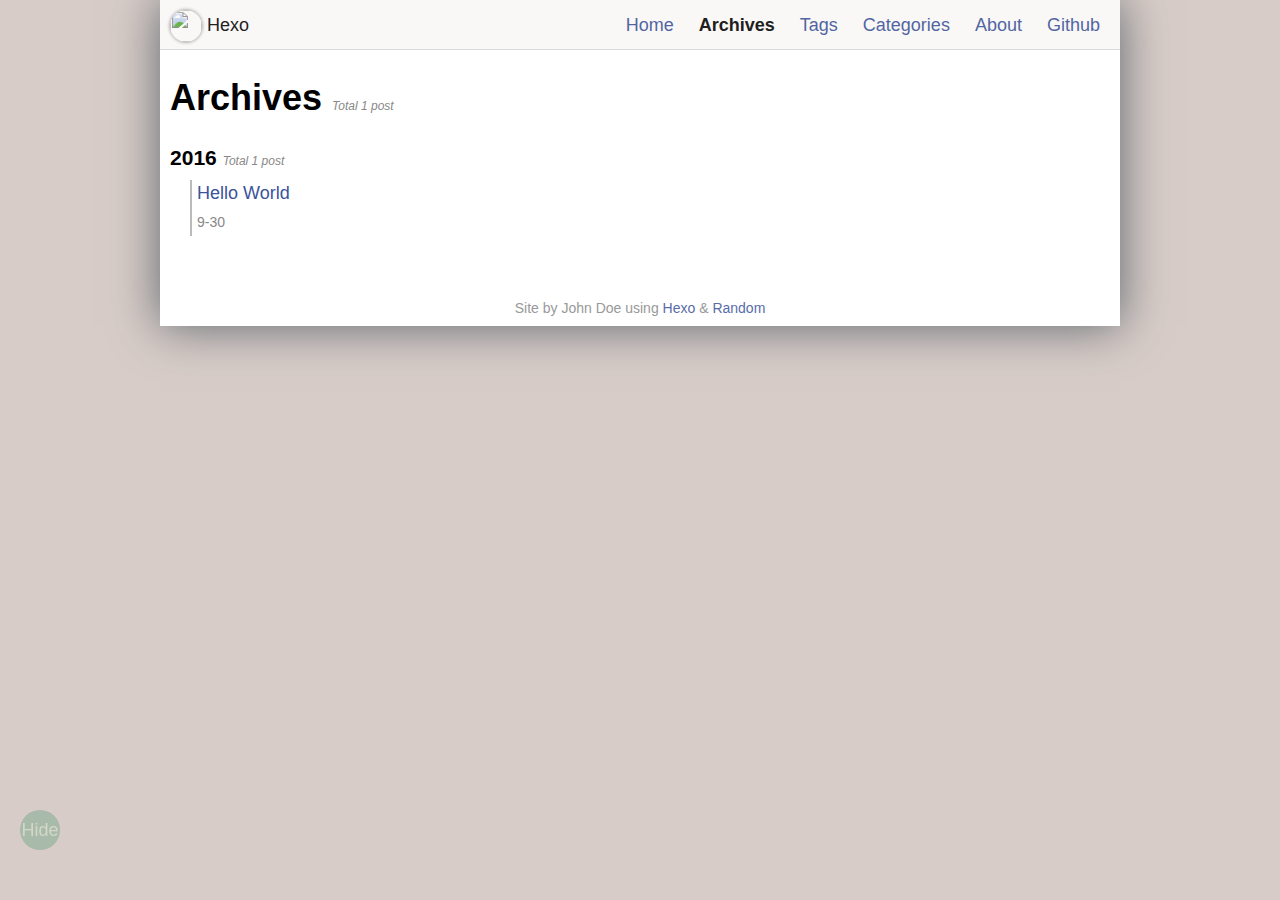
==== archives/index.html @ ea82b42b "Site updated: 2016-10-02 00:05:34" ====
<!doctype html>
<html lang="">
<head>
  <meta http-equiv="Content-Type" content="text/html" charset="UTF-8">
  <meta name="viewport" content="width=device-width, initial-scale=1">
  
  <meta name="author" content="John Doe">
  
  
  
  
    <meta name="description" content="">
  
  <title>Archives [ Hexo ]</title>
  
    <link rel="alternate" href="/atom.xml" title="Hexo">
  
  
    <link rel="shortcut icon" href="/favicon.ico">
  
  
  <link rel="stylesheet" href="/css/random.css">
<link rel="stylesheet" href="/css/vegas.min.css">
<link rel="stylesheet" href="/css/highlight-railscasts.css">
<link rel="stylesheet" href="/css/jquery.fancybox.css">
<link rel="stylesheet" href="/css/iconfont/iconfont.css">
<link rel="stylesheet" href="/css/jquery.fancybox-thumbs.css">
<link rel="stylesheet" href="/css/plyr.css">
  
</head>

<body>
<div class="side-navigate hide-area">
  
  
</div>
<div id="outer-container" class="hide-area">
<div id="container">
  <div id="menu-outer" class="slide-down">
    <div id="menu-inner">
      <div id="brand">
        
        <a onClick="openUserCard()">
          <img id="avatar" src="http://7te9fe.com1.z0.glb.clouddn.com/default_avatar.jpg"/>
          <div id="homelink">Hexo</div>
        </a>
      </div>
      <div id="menu-list">
        <ul>
        
        
          
            <li>
          
            <a href="/index.html">Home</a>
            
          </li>
        
          
            <li class="active">
          
            <a href="/archives">Archives</a>
            
          </li>
        
          
            <li>
          
            <a href="/tags">Tags</a>
            
          </li>
        
          
            <li>
          
            <a href="/categories">Categories</a>
            
          </li>
        
          
            <li>
          
            <a href="/about">About</a>
            
          </li>
        
          
            <li>
          
            <a href="https://github.com/stiekel/hexo-theme-random">Github</a>
            
          </li>
        
        </ul>
      </div>
      <div id="show-menu">
        <button>Menu</button>
      </div>
    </div>
  </div>

  <div id="content-outer">
    <div id="content-inner">
      
      
  <article>
    

  <div id="recent-posts">
    <h1>Archives
    
      <span class="posts-count">
      Total
      1
      
        post
      
      </span>
    
    </h1>
    
    
      
      
        
      
      
    
    
    
      
      
        
        <h3 class="archive-year-title">2016
        
          <span class="posts-count">
          Total
          1
          
            post
          
          </span>
        
        </h3>
      
      <div class="post-title-item">
  
  <a href="/2016/09/30/hello-world/">
  
    Hello World
  
  </a>
  <p class="page-title-sub">
    <span id = "post-title-date">9-30</span>
    
    
    
      <br>
      
      
    
  </p>
  
</div>
    
  </div>


  </article>

      
      
      
    </div>
  </div>

  <div id="bottom-outer">
    <div id="bottom-inner">
      Site by John Doe using
      <a href="http://hexo.io">Hexo</a> & <a href="https://github.com/stiekel/hexo-theme-random">Random</a>
      <br>
      
    </div>
  </div>
</div>

</div>



<div id="user-card">
  <div class="center-field">
    <img class="avatar" src="http://7te9fe.com1.z0.glb.clouddn.com/default_avatar.jpg">
    <p id="description"></p>
    <ul class="social-icon">
  
  
    <li>
      <a href="https://github.com/stiekel/hexo-theme-random">
        
          <i class="icon iconfont github">&#xe606;</i>
        
      </a>
    </li>
  
    <li>
      <a href="https://coding.net/u/Stiekel">
        
          <i class="icon iconfont coding">&#xe607;</i>
        
      </a>
    </li>
  
    <li>
      <a href="https://twitter.com/SidCN">
        
          <i class="icon iconfont twitter">&#xe600;</i>
        
      </a>
    </li>
  
    <li>
      <a href="http://weibo.com/sidcn">
        
          <i class="icon iconfont weibo">&#xe602;</i>
        
      </a>
    </li>
  
    <li>
      <a href="http://www.douban.com/people/Stiekel/">
        
          <i class="icon iconfont douban">&#xe609;</i>
        
      </a>
    </li>
  
</ul>
  </div>
</div>


<div id="btn-view">Hide</div>

<script>
// is trigger analytics / tongji script
var isIgnoreHost = false;

if(window && window.location && window.location.host) {
  isIgnoreHost = ["localhost","127.0.0.1"].some(function(address){
    return 0 === window.location.host.indexOf(address);
  });
}

var isTriggerAnalytics = !( true && isIgnoreHost );

</script>




  
  
    <script src="/js/jquery-2.2.3.min.js"></script>
  
    <script src="/js/vegas.min.js"></script>
  
    <script src="/js/random.js"></script>
  
    <script src="/js/highlight.pack.js"></script>
  
    <script src="/js/jquery.mousewheel.pack.js"></script>
  
    <script src="/js/jquery.fancybox.pack.js"></script>
  
    <script src="/js/jquery.fancybox-thumbs.js"></script>
  
    <script src="/js/plyr.js"></script>
  

<script>

  // fancybox
  var backgroundImages = [];
  
  $('#post').each(function(i){
    $(this).find('img').each(function(){
      if ($(this).parent().hasClass('fancybox') || $(this).parent().hasClass('fancybox-thumb')) return;
      var alt = this.alt || this.title;
      if (alt) $(this).after('<span class="caption">' + alt + '</span>');
      $(this).wrap('<a href="' + this.src + '" title="' + alt + '" class="fancybox"></a>');
    });
    $(this).find('.fancybox').each(function(){
      $(this).attr('rel', 'post' + i);
    });
  });
  $(".fancybox").fancybox();

var vegasConfig = {"preload­Image":true,"transition":["slideLeft2","slideRight2","flash2"],"timer":true,"delay":5000,"shuffle":true,"count":28};
var unsplashConfig = {"gravity":"north"};
// is show background images
var turnoffBackgroundImage = false;




var backgroundColor = "D7CCC8";

$(".fancybox-thumb").fancybox({
  prevEffect: 'none',
  nextEffect: 'none',
  helpers: {
    title: {
      type: 'outside'
    },
    thumbs: {
      width: 50,
      height: 50
    }
  }
});

// show video with plyr
$(".video-container iframe").each(function(i){
  var url = $(this).attr('src');
  var id = url.split('/').pop();
  var plyrContainer = document.createElement('div');
  plyrContainer.className = 'plyr';
  var plyrElement = document.createElement('div');
  plyrElement.dataset.videoId = id;
  switch(true) {
    case url.search('youtube.com') >= 0:
      plyrElement.dataset.type = 'youtube';
      break;
    case url.search('vimeo.com') >= 0:
      plyrElement.dataset.type = 'vimeo';
      break;
    default:
      return;
  };
  plyrContainer.appendChild(plyrElement);
  $(this).parent().html(plyrContainer);
});
plyr.setup('.plyr', {iconUrl: '/css/sprite.svg'});
</script>
</body>
</html>
---- css/random.css ----
body {
  background-color: #d7ccc8;
  margin: 0px;
  font-family: Lato, "Microsoft Jhenghei", "Hiragino Sans GB", "Microsoft YaHei", sans-serif;
  font-size: 18px;
}
@media (max-width: 860px) {
  body {
    font-size: 16px;
  }
}
article {
  line-height: 1.5em;
}
.highlight {
  line-height: 1.25em;
}
a {
  text-decoration: none;
  color: #3a539b;
}
a:hover {
  text-decoration: underline;
}
#outer-container {
  position: absolute;
  left: 50%;
  width: 960px;
  margin-left: -480px;
  box-shadow: 0 0 2.5em #5d656c;
}
@media (max-width: 960px) {
  #outer-container {
    width: 860px;
    margin-left: -430px;
  }
}
@media (max-width: 860px) {
  #outer-container {
    width: 760px;
    margin-left: -380px;
  }
}
#menu-outer,
#container {
  background-color: #fff;
}
#menu-outer,
#bottom-outer,
#random-index {
  opacity: 0.85;
}
.random-center {
  position: absolute;
  top: 50%;
  left: 50%;
  margin-top: -200px;
  width: 960px;
  margin-left: -480px;
}
@media (max-width: 960px) {
  .random-center {
    width: 860px;
    margin-left: -430px;
  }
}
@media (max-width: 860px) {
  .random-center {
    width: 760px;
    margin-left: -380px;
  }
}
#random-index {
  margin: 20px;
  padding-bottom: 20px;
  text-align: center;
  border-radius: 10px;
  background-color: #ecf0f1;
}
#random-index a {
  text-transform: uppercase;
  padding: 5px;
}
#random-index .title {
  font-size: 28px;
  font-weight: 900;
  font-color: #34495e;
  padding-bottom: 5px;
  cursor: pointer;
}
#random-index .title a {
  color: #34495e;
}
#random-index .title a:hover {
  color: #34495e;
  text-decoration: none;
  background-color: transparent;
}
.sub-title {
  cursor: pointer;
  font-weight: none;
  padding-bottom: 10px;
}
#random-index .index-nav-link {
  list-style: none;
  padding: 5px 0px 5px 0px;
}
#random-index .index-nav-link li {
  display: inline;
  padding-left: 5px;
}
#random-index hr {
  width: 75%;
  color: #7f8c8d;
  margin: 0px auto;
}
.center-field {
  margin: 0 auto;
}
.avatar {
  cursor: pointer;
  margin-top: -70px;
  border: 2px solid #fff;
  border-radius: 50%;
  background-color: #ecf0f1;
  box-shadow: 0 0px 3px 1px rgba(0,0,0,0.3);
}
#menu-outer {
  margin: 0px;
  padding: 0px;
  position: fixed;
  z-index: 1;
  transition-property: all;
  transition-duration: 0.5s;
  transition-timing-function: cubic-bezier(0, 1, 0.5, 1);
}
.slide-up {
  top: -50px;
}
.slide-down {
  top: 0;
}
#menu-inner {
  line-height: 50px;
  height: 49px;
  border-bottom: 1px solid #ddd;
  padding: 0px 10px 0 10px;
  width: 940px;
}
@media (max-width: 960px) {
  #menu-inner {
    width: 840px;
  }
}
@media (max-width: 860px) {
  #menu-inner {
    width: 740px;
  }
}
#menu-inner .left {
  float: left;
}
#menu-inner #brand {
  float: left;
  vertical-align: middle;
  cursor: pointer;
}
#menu-inner #homelink {
  line-height: 32px;
  display: inline-block;
}
#menu-inner #brand a {
  top: 0;
  color: #000;
}
#menu-inner #brand a:hover {
  background-color: #fff;
  text-decoration: none;
}
#menu-list {
  line-style: none;
  display: inline-block;
  float: right;
  padding-left: 0px;
}
#menu-list ul {
  margin: 0px;
}
#menu-list ul li {
  padding: 5px;
  margin: 5px;
  text-align: center;
  display: inline;
}
#menu-list ul li.active {
  font-weight: 900;
}
#menu-list ul li.active a {
  color: #000;
}
#menu-list ul li:hover {
  font-weight: 900;
}
#menu-list ul li a {
  text-decoration: none;
}
#menu-outer #avatar {
  border-radius: 50%;
  border: 2px wihte solid;
  box-shadow: 0 0px 3px 1px rgba(0,0,0,0.3);
  vertical-align: middle;
  width: 32px;
  height: 32px;
}
#bottom-outer {
  color: #888;
  text-align: center;
  padding: 10px;
  padding-top: 40px;
  background-color: #fff;
  font-size: 14px;
}
@media (max-width: 960px) {
  #bottom-outer {
    font-size: 12px;
  }
}
#container {
  margin-top: 50px;
}
#content-outer {
  padding: 10px;
}
.tag-cloud-tags {
  text-align: center;
}
.tag-cloud-tags a {
  padding: 3px;
}
.tag-cloud-tags a:hover {
  text-decoration: none;
  background-color: #bbb;
  color: #000;
}
.center-title {
  text-align: center;
}
.category-list {
  text-align: center;
  padding-left: 0px;
}
ul.category-list {
  list-style: none;
}
ul.category-list li {
  display: inline-block;
  margin: 10px;
}
ul.category-list li a {
  padding: 8px;
  margin: 8px;
  background-color: #eee;
  color: #000;
}
ul.category-list li a:hover {
  background-color: #ddd;
  text-decoration: none;
}
.archive-year-title {
  margin: 10px 0 5px 0;
}
.posts-count {
  font-size: 12px;
  font-weight: normal;
  color: #888;
  font-style: italic;
}
.post-title-item {
  margin-left: 20px;
  padding-left: 5px;
  border-left: 2px #bbb solid;
}
.post-title-item:hover {
  border-left: 4px #1e8bc3 solid;
}
.post-title-item p {
  margin-top: 2px;
}
#pagination {
  margin-top: 20px;
  text-align: center;
}
#pagination a {
  padding: 5px;
  background-color: #eee;
  line-height: 28px;
}
#pagination a:hover {
  background-color: #ddd;
  color: #1f3a93;
  text-decoration: none;
}
#btn-view {
  color: #c8f7c5;
  text-align: center;
  background-color: #1e824c;
  border-radius: 50%;
  line-height: 40px;
  display: block;
  position: fixed;
  top: 90%;
  margin-left: 20px;
  height: 40px;
  width: 40px;
  cursor: pointer;
  opacity: 0.25;
}
#btn-view:hover {
  opacity: 0.75;
  box-shadow: 0 0px 10px 5px rgba(46,204,113,0.9);
}
.page-title-sub {
  color: #888;
  font-size: 14px;
}
@media (max-width: 960px) {
  .page-title-sub {
    font-size: 12px;
  }
}
.page-title-sub span {
  margin-right: 5px;
}
article img {
  max-width: 940px;
}
@media (max-width: 960px) {
  article img {
    max-width: 840px;
  }
}
@media (max-width: 860px) {
  article img {
    max-width: 740px;
  }
}
#user-card {
  text-align: center;
  color: #333;
  display: none;
}
#user-card .avatar {
  width: 96px;
  height: 96px;
  margin-top: 0px;
}
#user-card ul {
  list-style: none;
  padding: 0px;
}
#user-card ul li {
  display: inline;
  margin: 0px;
  padding: 0px 3px;
}
#show-menu {
  display: none;
  float: right;
}
#show-menu button {
  background-color: #eee;
  border: 1px #444 solid;
  padding: 6px;
  position: static;
  right: 0;
  left: auto;
}
.category-list-item .active {
  background-color: #4183d7;
  color: #fff;
}
.category-list-item .active:hover {
  background-color: #22a7f0;
}
.social-icon {
  padding-left: 0px;
}
.social-icon li {
  display: inline;
}
.social-icon li a {
  color: #808080;
}
.social-icon li a i {
  font-size: 25px;
}
.social-icon li a:hover {
  text-decoration: none;
}
.douban:hover {
  color: #072;
}
.twitter:hover {
  color: #1da1f2;
}
.linkedin:hover {
  color: #333;
}
.weibo:hover {
  color: #fa7d3c;
}
.google-plus:hover {
  color: #d73d32;
}
.facebook:hover {
  color: #0e385f;
}
.dribbble:hover {
  color: #ea4c89;
}
.github:hover {
  color: #4078c0;
}
.coding:hover {
  color: #000;
}
.npmjs:hover {
  color: #cb3837;
}
.youtube:hover {
  color: #cc181e;
}
.zhihu:hover {
  color: #0e78e7;
}
.lofter:hover {
  color: #444;
}
.quora:hover {
  color: #b92b27;
}
.rss:hover {
  color: #d35400;
}
.jian:hover {
  color: #de533a;
}
.instagram:hover {
  color: #fd1d1d;
}
.side-navigate {
  position: fixed;
  top: 60%;
  width: 100%;
  z-index: 2;
  pointer-events: none;
}
.side-navigate .item {
  display: table-cell;
}
.side-navigate .item-icon:hover {
  opacity: 1;
  background-size: 40px 40px;
}
.side-navigate .item-icon {
  pointer-events: auto;
  opacity: 0.55;
  padding: 20px;
  border-radius: 50%;
  border: 1px #52b3d9 solid;
  width: 30px;
  height: 30px;
  background-repeat: no-repeat;
  background-position: center;
  background-size: 30px 30px;
}
.side-navigate a:hover + div {
  display: block;
}
.side-navigate a:hover {
  display: block;
}
.side-navigate .prev .item-icon {
  background-image: url("prev.png");
  float: left;
}
.side-navigate .prev {
  display: inline-block;
  left: 0;
}
.side-navigate .item-title {
  display: none;
  padding: 10px;
  max-width: 300px;
  vertical-align: center;
  background-color: #52b3d9;
  height: 52px;
}
.side-navigate .next .item-icon {
  background-image: url("next.png");
  float: right;
}
.side-navigate .prev .item-title {
  margin-left: 70px;
}
.side-navigate .next .item-title {
  margin-right: 70px;
}
.side-navigate .next {
  display: inline-block;
  float: right;
  right: 0;
}
.fancybox-thumb:hover {
  text-decoration: none;
}
.fancybox-thumb img {
  max-width: 120px;
  max-height: 120px;
  padding: 3px;
  border-radius: 5%;
  border: 1px solid #ddd;
}
.caption {
  display: block;
  text-align: center;
  font-size: 14px;
  color: #999;
}
.random-toc-area {
  position: fixed;
  width: 200px;
  right: 0px;
  top: 0px;
  display: block;
}
@media (max-width: 1360px) {
  .random-toc-area {
    display: none;
  }
}
.random-toc {
  background: #444;
  color: #bbb;
  height: 500px;
  margin-top: 0px;
  font-size: 12px;
  height: 100%;
  overflow-y: auto;
}
.random-toc ol {
  padding-left: 15px;
}
.random-toc h2 {
  text-align: center;
}
.random-toc a {
  color: #bbb;
  display: block;
}
.toc-text {
  display: block;
}
.toc-text:hover {
  background-color: #666;
}
.btn-hide-toc {
  border: none;
  z-index: 1;
  display: block;
  width: 100%;
  background-color: #666;
  height: 30px;
  color: #bbb;
}
.btn-hide-toc:hover {
  background-color: #888;
}
figure.highlight {
  margin: 0px -10px 0px -10px;
}
figure.highlight td.gutter {
  padding-right: 20px;
}
figure.highlight .line {
  white-space: pre-wrap;
}
code {
  font-family: Consolas, Monaco, Courier New, Lucida Console;
  background-color: #ddd;
  font-style: italic;
  padding-left: 12px;
  padding-right: 12px;
}
table .line {
  font-family: Consolas, Monaco, Courier New, Lucida Console;
}
blockquote {
  background-color: #eee;
  padding: 2px 10px;
  border-left: 2px solid #999;
}
@media (max-width: 1060px) {
  .side-navigate {
    display: none;
  }
  .jiathis_style {
    display: none;
    visibility: hidden;
  }
}
@media (max-width: 760px) {
  #outer-container,
  .random-center,
  #menu-outer {
    width: 100%;
  }
  #outer-container {
    left: 0%;
    margin-left: 0px;
  }
  #menu-inner {
    width: 95%;
    padding: 0 2%;
  }
  .post-title-item {
    margin-left: 3px;
  }
  #show-menu {
    display: inline-block;
  }
  article img {
    width: 95%;
  }
  #menu-list {
    display: none;
    position: absolute;
    margin-top: 50px;
    background-color: #fff;
    opacity: 0.85;
    width: 100%;
  }
  #menu-list ul {
    padding-left: 0px;
  }
  #menu-list ul li {
    text-align: center;
    display: block;
  }
  .highlight {
    margin-left: 0px;
    margin-right: 0px;
  }
}
@media (max-width: 480px) {
  .random-center {
    position: static;
    left: 0;
    margin-left: 0px;
    width: 100%;
    margin-top: 30%;
  }
  #random-index .index-nav-link li {
    display: block;
  }
  #bottom-outer,
  #random-index {
    opacity: 0.95;
  }
  #menu-outer {
    opacity: 0.95;
  }
}
@media (max-height: 480px) {
  .random-center {
    position: static;
    top: 0;
    left: 0;
    margin-left: 0px;
    margin-top: 95px;
    width: 100%;
  }
  #random-index .index-nav-link li {
    display: block;
    padding: 0px 0px;
  }
}
@media (max-height: 320px) {
  .random-center {
    margin-top: 75px;
  }
}
---- css/vegas.min.css ----
.vegas-overlay,.vegas-slide,.vegas-slide-inner,.vegas-timer,.vegas-wrapper{position:absolute;top:0;left:0;bottom:0;right:0;overflow:hidden;border:none;padding:0;margin:0}.vegas-overlay{opacity:.5;background:url(overlays/02.png) center center}.vegas-timer{top:auto;bottom:0;height:2px}.vegas-timer-progress{width:0;height:100%;background:#fff;-webkit-transition:width ease-out;transition:width ease-out}.vegas-timer-running .vegas-timer-progress{width:100%}.vegas-slide,.vegas-slide-inner{margin:0;padding:0;background:center center no-repeat;-webkit-transform:translateZ(0);transform:translateZ(0)}body .vegas-container{overflow:hidden!important;position:relative}.vegas-video{min-width:100%;min-height:100%;width:auto;height:auto}body.vegas-container{overflow:auto;position:static;z-index:-2}body.vegas-container>.vegas-overlay,body.vegas-container>.vegas-slide,body.vegas-container>.vegas-timer{position:fixed;z-index:-1}:root body.vegas-container>.vegas-overlay,:root body.vegas-container>.vegas-slide,_::full-page-media,_:future{bottom:-76px}.vegas-transition-fade,.vegas-transition-fade2{opacity:0}.vegas-transition-fade-in,.vegas-transition-fade2-in{opacity:1}.vegas-transition-fade2-out{opacity:0}.vegas-transition-blur,.vegas-transition-blur2{opacity:0;-webkit-filter:blur(32px);filter:blur(32px)}.vegas-transition-blur-in,.vegas-transition-blur2-in{opacity:1;-webkit-filter:blur(0);filter:blur(0)}.vegas-transition-blur2-out{opacity:0}.vegas-transition-flash,.vegas-transition-flash2{opacity:0;-webkit-filter:brightness(25);filter:brightness(25)}.vegas-transition-flash-in,.vegas-transition-flash2-in{opacity:1;-webkit-filter:brightness(1);filter:brightness(1)}.vegas-transition-flash2-out{opacity:0;-webkit-filter:brightness(25);filter:brightness(25)}.vegas-transition-negative,.vegas-transition-negative2{opacity:0;-webkit-filter:invert(100%);filter:invert(100%)}.vegas-transition-negative-in,.vegas-transition-negative2-in{opacity:1;-webkit-filter:invert(0);filter:invert(0)}.vegas-transition-negative2-out{opacity:0;-webkit-filter:invert(100%);filter:invert(100%)}.vegas-transition-burn,.vegas-transition-burn2{opacity:0;-webkit-filter:contrast(1000%) saturate(1000%);filter:contrast(1000%) saturate(1000%)}.vegas-transition-burn-in,.vegas-transition-burn2-in{opacity:1;-webkit-filter:contrast(100%) saturate(100%);filter:contrast(100%) saturate(100%)}.vegas-transition-burn2-out{opacity:0;-webkit-filter:contrast(1000%) saturate(1000%);filter:contrast(1000%) saturate(1000%)}.vegas-transition-slideLeft,.vegas-transition-slideLeft2{-webkit-transform:translateX(100%);transform:translateX(100%)}.vegas-transition-slideLeft-in,.vegas-transition-slideLeft2-in{-webkit-transform:translateX(0);transform:translateX(0)}.vegas-transition-slideLeft2-out,.vegas-transition-slideRight,.vegas-transition-slideRight2{-webkit-transform:translateX(-100%);transform:translateX(-100%)}.vegas-transition-slideRight-in,.vegas-transition-slideRight2-in{-webkit-transform:translateX(0);transform:translateX(0)}.vegas-transition-slideRight2-out{-webkit-transform:translateX(100%);transform:translateX(100%)}.vegas-transition-slideUp,.vegas-transition-slideUp2{-webkit-transform:translateY(100%);transform:translateY(100%)}.vegas-transition-slideUp-in,.vegas-transition-slideUp2-in{-webkit-transform:translateY(0);transform:translateY(0)}.vegas-transition-slideDown,.vegas-transition-slideDown2,.vegas-transition-slideUp2-out{-webkit-transform:translateY(-100%);transform:translateY(-100%)}.vegas-transition-slideDown-in,.vegas-transition-slideDown2-in{-webkit-transform:translateY(0);transform:translateY(0)}.vegas-transition-slideDown2-out{-webkit-transform:translateY(100%);transform:translateY(100%)}.vegas-transition-zoomIn,.vegas-transition-zoomIn2{-webkit-transform:scale(0);transform:scale(0);opacity:0}.vegas-transition-zoomIn-in,.vegas-transition-zoomIn2-in{-webkit-transform:scale(1);transform:scale(1);opacity:1}.vegas-transition-zoomIn2-out,.vegas-transition-zoomOut,.vegas-transition-zoomOut2{-webkit-transform:scale(2);transform:scale(2);opacity:0}.vegas-transition-zoomOut-in,.vegas-transition-zoomOut2-in{-webkit-transform:scale(1);transform:scale(1);opacity:1}.vegas-transition-zoomOut2-out{-webkit-transform:scale(0);transform:scale(0);opacity:0}.vegas-transition-swirlLeft,.vegas-transition-swirlLeft2{-webkit-transform:scale(2) rotate(35deg);transform:scale(2) rotate(35deg);opacity:0}.vegas-transition-swirlLeft-in,.vegas-transition-swirlLeft2-in{-webkit-transform:scale(1) rotate(0);transform:scale(1) rotate(0);opacity:1}.vegas-transition-swirlLeft2-out,.vegas-transition-swirlRight,.vegas-transition-swirlRight2{-webkit-transform:scale(2) rotate(-35deg);transform:scale(2) rotate(-35deg);opacity:0}.vegas-transition-swirlRight-in,.vegas-transition-swirlRight2-in{-webkit-transform:scale(1) rotate(0);transform:scale(1) rotate(0);opacity:1}.vegas-transition-swirlRight2-out{-webkit-transform:scale(2) rotate(35deg);transform:scale(2) rotate(35deg);opacity:0}.vegas-animation-kenburns{-webkit-animation:kenburns ease-out;animation:kenburns ease-out}@-webkit-keyframes kenburns{0%{-webkit-transform:scale(1.5);transform:scale(1.5)}100%{-webkit-transform:scale(1);transform:scale(1)}}@keyframes kenburns{0%{-webkit-transform:scale(1.5);transform:scale(1.5)}100%{-webkit-transform:scale(1);transform:scale(1)}}.vegas-animation-kenburnsUp{-webkit-animation:kenburnsUp ease-out;animation:kenburnsUp ease-out}@-webkit-keyframes kenburnsUp{0%{-webkit-transform:scale(1.5) translate(0,10%);transform:scale(1.5) translate(0,10%)}100%{-webkit-transform:scale(1) translate(0,0);transform:scale(1) translate(0,0)}}@keyframes kenburnsUp{0%{-webkit-transform:scale(1.5) translate(0,10%);transform:scale(1.5) translate(0,10%)}100%{-webkit-transform:scale(1) translate(0,0);transform:scale(1) translate(0,0)}}.vegas-animation-kenburnsDown{-webkit-animation:kenburnsDown ease-out;animation:kenburnsDown ease-out}@-webkit-keyframes kenburnsDown{0%{-webkit-transform:scale(1.5) translate(0,-10%);transform:scale(1.5) translate(0,-10%)}100%{-webkit-transform:scale(1) translate(0,0);transform:scale(1) translate(0,0)}}@keyframes kenburnsDown{0%{-webkit-transform:scale(1.5) translate(0,-10%);transform:scale(1.5) translate(0,-10%)}100%{-webkit-transform:scale(1) translate(0,0);transform:scale(1) translate(0,0)}}.vegas-animation-kenburnsLeft{-webkit-animation:kenburnsLeft ease-out;animation:kenburnsLeft ease-out}@-webkit-keyframes kenburnsLeft{0%{-webkit-transform:scale(1.5) translate(10%,0);transform:scale(1.5) translate(10%,0)}100%{-webkit-transform:scale(1) translate(0,0);transform:scale(1) translate(0,0)}}@keyframes kenburnsLeft{0%{-webkit-transform:scale(1.5) translate(10%,0);transform:scale(1.5) translate(10%,0)}100%{-webkit-transform:scale(1) translate(0,0);transform:scale(1) translate(0,0)}}.vegas-animation-kenburnsRight{-webkit-animation:kenburnsRight ease-out;animation:kenburnsRight ease-out}@-webkit-keyframes kenburnsRight{0%{-webkit-transform:scale(1.5) translate(-10%,0);transform:scale(1.5) translate(-10%,0)}100%{-webkit-transform:scale(1) translate(0,0);transform:scale(1) translate(0,0)}}@keyframes kenburnsRight{0%{-webkit-transform:scale(1.5) translate(-10%,0);transform:scale(1.5) translate(-10%,0)}100%{-webkit-transform:scale(1) translate(0,0);transform:scale(1) translate(0,0)}}.vegas-animation-kenburnsUpLeft{-webkit-animation:kenburnsUpLeft ease-out;animation:kenburnsUpLeft ease-out}@-webkit-keyframes kenburnsUpLeft{0%{-webkit-transform:scale(1.5) translate(10%,10%);transform:scale(1.5) translate(10%,10%)}100%{-webkit-transform:scale(1) translate(0,0);transform:scale(1) translate(0,0)}}@keyframes kenburnsUpLeft{0%{-webkit-transform:scale(1.5) translate(10%,10%);transform:scale(1.5) translate(10%,10%)}100%{-webkit-transform:scale(1) translate(0,0);transform:scale(1) translate(0,0)}}.vegas-animation-kenburnsUpRight{-webkit-animation:kenburnsUpRight ease-out;animation:kenburnsUpRight ease-out}@-webkit-keyframes kenburnsUpRight{0%{-webkit-transform:scale(1.5) translate(-10%,10%);transform:scale(1.5) translate(-10%,10%)}100%{-webkit-transform:scale(1) translate(0,0);transform:scale(1) translate(0,0)}}@keyframes kenburnsUpRight{0%{-webkit-transform:scale(1.5) translate(-10%,10%);transform:scale(1.5) translate(-10%,10%)}100%{-webkit-transform:scale(1) translate(0,0);transform:scale(1) translate(0,0)}}.vegas-animation-kenburnsDownLeft{-webkit-animation:kenburnsDownLeft ease-out;animation:kenburnsDownLeft ease-out}@-webkit-keyframes kenburnsDownLeft{0%{-webkit-transform:scale(1.5) translate(10%,-10%);transform:scale(1.5) translate(10%,-10%)}100%{-webkit-transform:scale(1) translate(0,0);transform:scale(1) translate(0,0)}}@keyframes kenburnsDownLeft{0%{-webkit-transform:scale(1.5) translate(10%,-10%);transform:scale(1.5) translate(10%,-10%)}100%{-webkit-transform:scale(1) translate(0,0);transform:scale(1) translate(0,0)}}.vegas-animation-kenburnsDownRight{-webkit-animation:kenburnsDownRight ease-out;animation:kenburnsDownRight ease-out}@-webkit-keyframes kenburnsDownRight{0%{-webkit-transform:scale(1.5) translate(-10%,-10%);transform:scale(1.5) translate(-10%,-10%)}100%{-webkit-transform:scale(1) translate(0,0);transform:scale(1) translate(0,0)}}@keyframes kenburnsDownRight{0%{-webkit-transform:scale(1.5) translate(-10%,-10%);transform:scale(1.5) translate(-10%,-10%)}100%{-webkit-transform:scale(1) translate(0,0);transform:scale(1) translate(0,0)}}
---- css/highlight-railscasts.css ----
/*

Railscasts-like style (c) Visoft, Inc. (Damien White)

*/

.hljs {
  display: block;
  overflow-x: auto;
  padding: 0.5em;
  background: #232323;
  color: #e6e1dc;
}

.hljs-comment,
.hljs-quote {
  color: #bc9458;
  font-style: italic;
}

.hljs-keyword,
.hljs-selector-tag {
  color: #c26230;
}

.hljs-string,
.hljs-number,
.hljs-regexp,
.hljs-variable,
.hljs-template-variable {
  color: #a5c261;
}

.hljs-subst {
  color: #519f50;
}

.hljs-tag,
.hljs-name {
  color: #e8bf6a;
}

.hljs-type {
  color: #da4939;
}


.hljs-symbol,
.hljs-bullet,
.hljs-built_in,
.hljs-builtin-name,
.hljs-attr,
.hljs-link {
  color: #6d9cbe;
}

.hljs-params {
  color: #d0d0ff;
}

.hljs-attribute {
  color: #cda869;
}

.hljs-meta {
  color: #9b859d;
}

.hljs-title,
.hljs-section {
  color: #ffc66d;
}

.hljs-addition {
  background-color: #144212;
  color: #e6e1dc;
  display: inline-block;
  width: 100%;
}

.hljs-deletion {
  background-color: #600;
  color: #e6e1dc;
  display: inline-block;
  width: 100%;
}

.hljs-selector-class {
  color: #9b703f;
}

.hljs-selector-id {
  color: #8b98ab;
}

.hljs-emphasis {
  font-style: italic;
}

.hljs-strong {
  font-weight: bold;
}

.hljs-link {
  text-decoration: underline;
}
---- css/iconfont/iconfont.css ----
@font-face {font-family: "iconfont";
  src: url('iconfont.eot?t=1472384886'); /* IE9*/
  src: url('iconfont.eot?t=1472384886#iefix') format('embedded-opentype'), /* IE6-IE8 */
  url('iconfont.woff?t=1472384886') format('woff'), /* chrome, firefox */
  url('iconfont.ttf?t=1472384886') format('truetype'), /* chrome, firefox, opera, Safari, Android, iOS 4.2+*/
  url('iconfont.svg?t=1472384886#iconfont') format('svg'); /* iOS 4.1- */
}

.iconfont {
  font-family:"iconfont" !important;
  font-size:16px;
  font-style:normal;
  -webkit-font-smoothing: antialiased;
  -webkit-text-stroke-width: 0.2px;
  -moz-osx-font-smoothing: grayscale;
}
.icon-Twitter:before { content: "\e600"; }
.icon-sociallinkedin:before { content: "\e601"; }
.icon-weibo:before { content: "\e602"; }
.icon-google:before { content: "\e603"; }
.icon-rss:before { content: "\e60e"; }
.icon-facebook:before { content: "\e604"; }
.icon-lofter:before { content: "\e60d"; }
.icon-dribbble:before { content: "\e605"; }
.icon-douban:before { content: "\e609"; }
.icon-youtube:before { content: "\e60a"; }
.icon-twelve:before { content: "\e60c"; }
.icon-iconfontzhihu:before { content: "\e60b"; }
.icon-github:before { content: "\e606"; }
.icon-instagram:before { content: "\e60f"; }
.icon-coding-copy:before { content: "\e607"; }
.icon-slice1:before { content: "\e608"; }
.icon-jian:before { content: "\e610"; }
---- css/plyr.css ----
.plyr .plyr__video-embed iframe,.plyr__tooltip{pointer-events:none}@-webkit-keyframes plyr-progress{to{background-position:25px 0}}@keyframes plyr-progress{to{background-position:25px 0}}.plyr{position:relative;max-width:100%;min-width:200px;font-family:Avenir,"Avenir Next","Helvetica Neue","Segoe UI",Helvetica,Arial,sans-serif}.plyr,.plyr *,.plyr ::after,.plyr ::before{box-sizing:border-box}.plyr a,.plyr button,.plyr input,.plyr label{-ms-touch-action:manipulation;touch-action:manipulation}.plyr audio,.plyr video{width:100%;height:auto;vertical-align:middle;border-radius:inherit}.plyr input[type=range]{display:block;height:20px;width:100%;margin:0;padding:0;vertical-align:middle;-webkit-appearance:none;-moz-appearance:none;appearance:none;cursor:pointer;border:none;background:0 0}.plyr input[type=range]::-webkit-slider-runnable-track{height:8px;background:0 0;border:0;border-radius:4px;-webkit-user-select:none;user-select:none}.plyr input[type=range]::-webkit-slider-thumb{-webkit-appearance:none;margin-top:-4px;position:relative;height:16px;width:16px;background:#fff;border:2px solid transparent;border-radius:100%;transition:background .2s ease,border .2s ease,-webkit-transform .2s ease;transition:background .2s ease,border .2s ease,transform .2s ease;transition:background .2s ease,border .2s ease,transform .2s ease,-webkit-transform .2s ease;box-shadow:0 1px 1px rgba(0,0,0,.15),0 0 0 1px rgba(0,0,0,.15);box-sizing:border-box}.plyr input[type=range]::-moz-range-track{height:8px;background:0 0;border:0;border-radius:4px;-moz-user-select:none;user-select:none}.plyr input[type=range]::-moz-range-thumb{position:relative;height:16px;width:16px;background:#fff;border:2px solid transparent;border-radius:100%;transition:background .2s ease,border .2s ease,-webkit-transform .2s ease;transition:background .2s ease,border .2s ease,transform .2s ease;transition:background .2s ease,border .2s ease,transform .2s ease,-webkit-transform .2s ease;box-shadow:0 1px 1px rgba(0,0,0,.15),0 0 0 1px rgba(0,0,0,.15);box-sizing:border-box}.plyr input[type=range]::-ms-track{height:8px;background:0 0;border:0;color:transparent}.plyr input[type=range]::-ms-fill-upper{height:8px;background:0 0;border:0;border-radius:4px;-ms-user-select:none;user-select:none}.plyr input[type=range]::-ms-fill-lower{height:8px;border:0;border-radius:4px;-ms-user-select:none;user-select:none;background:#3498db}.plyr input[type=range]::-ms-thumb{position:relative;height:16px;width:16px;background:#fff;border:2px solid transparent;border-radius:100%;transition:background .2s ease,border .2s ease,-webkit-transform .2s ease;transition:background .2s ease,border .2s ease,transform .2s ease;transition:background .2s ease,border .2s ease,transform .2s ease,-webkit-transform .2s ease;box-shadow:0 1px 1px rgba(0,0,0,.15),0 0 0 1px rgba(0,0,0,.15);box-sizing:border-box;margin-top:0}.plyr input[type=range]::-ms-tooltip{display:none}.plyr input[type=range]:focus{outline:0}.plyr input[type=range]::-moz-focus-outer{border:0}.plyr input[type=range].tab-focus:focus{outline-offset:3px}.plyr input[type=range]:active::-webkit-slider-thumb{background:#3498db;border-color:#fff;-webkit-transform:scale(1.25);transform:scale(1.25)}.plyr input[type=range]:active::-moz-range-thumb{background:#3498db;border-color:#fff;transform:scale(1.25)}.plyr input[type=range]:active::-ms-thumb{background:#3498db;border-color:#fff;transform:scale(1.25)}.plyr--video input[type=range].tab-focus:focus{outline:rgba(255,255,255,.5) dotted 1px}.plyr--audio input[type=range].tab-focus:focus{outline:rgba(86,93,100,.5) dotted 1px}.plyr__sr-only{position:absolute!important;clip:rect(1px,1px,1px,1px);padding:0!important;border:0!important;height:1px!important;width:1px!important;overflow:hidden}.plyr__video-wrapper{position:relative;background:#000;border-radius:inherit;-webkit-mask-image:url([data-uri])}.plyr__video-embed{padding-bottom:56.25%;height:0;overflow:hidden;border-radius:inherit}.plyr__video-embed iframe{position:absolute;top:0;left:0;width:100%;height:100%;border:0;-webkit-user-select:none;-moz-user-select:none;-ms-user-select:none;user-select:none}.plyr__video-embed>div{position:relative;padding-bottom:200%;-webkit-transform:translateY(-35.95%);transform:translateY(-35.95%)}.plyr video::-webkit-media-text-track-container{display:none}.plyr__captions{display:none;position:absolute;bottom:0;left:0;width:100%;padding:20px;-webkit-transform:translateY(-60px);transform:translateY(-60px);transition:-webkit-transform .3s ease;transition:transform .3s ease;transition:transform .3s ease,-webkit-transform .3s ease;color:#fff;font-size:20px;text-align:center;font-weight:400}.plyr__captions span{border-radius:2px;padding:3px 10px;background:rgba(0,0,0,.85)}.plyr__captions span:empty{display:none}@media (min-width:768px){.plyr__captions{font-size:24px}}.plyr--captions-active .plyr__captions{display:block}.plyr--fullscreen-active .plyr__captions{font-size:32px}.plyr--hide-controls .plyr__captions{-webkit-transform:translateY(-20px);transform:translateY(-20px)}.plyr__controls{display:-webkit-flex;display:-ms-flexbox;display:flex;-webkit-align-items:center;-ms-flex-align:center;align-items:center;line-height:1;text-align:center;transition:opacity .3s ease}.plyr__controls .plyr__progress,.plyr__controls .plyr__time,.plyr__controls>button{margin-left:5px}.plyr__controls .plyr__progress:first-child,.plyr__controls .plyr__time:first-child,.plyr__controls>button:first-child{margin-left:0}.plyr__controls .plyr__volume{margin-left:5px}.plyr__controls [data-plyr=pause]{margin-left:0}.plyr__controls button{position:relative;display:inline-block;-webkit-flex-shrink:0;-ms-flex-negative:0;flex-shrink:0;vertical-align:middle;padding:5px;border:0;background:0 0;border-radius:3px;cursor:pointer;transition:background .3s ease,color .3s ease,opacity .3s ease;color:inherit}.plyr__controls button svg{width:18px;height:18px;display:block;fill:currentColor}.plyr__controls button:focus{outline:0}.plyr__controls .icon--captions-on,.plyr__controls .icon--exit-fullscreen,.plyr__controls .icon--muted{display:none}@media (min-width:480px){.plyr__controls .plyr__progress,.plyr__controls .plyr__time,.plyr__controls>button{margin-left:10px}.plyr__controls button{padding:5px 10px}}.plyr--hide-controls .plyr__controls{opacity:0}.plyr--video .plyr__controls{position:absolute;left:0;right:0;bottom:0;padding:50px 10px 10px;background:linear-gradient(rgba(0,0,0,0),rgba(0,0,0,.5));border-bottom-left-radius:inherit;border-bottom-right-radius:inherit;color:#fff}.plyr--video .plyr__controls button.tab-focus:focus,.plyr--video .plyr__controls button:hover{background:#3498db;color:#fff}@media (min-width:480px){.plyr--video .plyr__controls{padding-left:15px;padding-right:15px}}.plyr--audio .plyr__controls{padding:10px;border-radius:inherit;background:#fff;border:1px solid #dbe3e8;box-shadow:0 1px 1px rgba(0,0,0,.05);color:#565D64}.plyr--audio .plyr__controls button.tab-focus:focus,.plyr--audio .plyr__controls button:hover,.plyr__play-large{background:#3498db;color:#fff}.plyr__play-large{position:absolute;top:50%;left:50%;-webkit-transform:translate(-50%,-50%);transform:translate(-50%,-50%);padding:10px;border:4px solid currentColor;border-radius:100%;box-shadow:0 1px 1px rgba(0,0,0,.15);transition:opacity .3s ease,visibility .3s ease}.plyr__play-large svg{position:relative;left:2px;width:20px;height:20px;display:block;fill:currentColor}.plyr--audio .plyr__play-large,.plyr--playing .plyr__controls [data-plyr=play],.plyr__controls [data-plyr=pause]{display:none}.plyr__play-large:focus{outline:rgba(255,255,255,.5) dotted 1px}.plyr--playing .plyr__play-large{opacity:0;visibility:hidden}.plyr--playing .plyr__controls [data-plyr=pause]{display:inline-block}.plyr--captions-active .plyr__controls .icon--captions-on,.plyr--fullscreen-active .icon--exit-fullscreen,.plyr--muted .plyr__controls .icon--muted{display:block}.plyr [data-plyr=captions],.plyr [data-plyr=fullscreen],.plyr--captions-active .plyr__controls .icon--captions-on+svg,.plyr--fullscreen-active .icon--exit-fullscreen+svg,.plyr--muted .plyr__controls .icon--muted+svg{display:none}.plyr--captions-enabled [data-plyr=captions],.plyr--fullscreen-enabled [data-plyr=fullscreen]{display:inline-block}.plyr__tooltip{position:absolute;z-index:2;bottom:100%;margin-bottom:10px;padding:5px 7.5px;opacity:0;background:#000;box-shadow:0 0 5px rgba(0,0,0,.1),0 0 0 1px rgba(0,0,0,.1);border-radius:3px;color:#fff;font-size:14px;line-height:1.3;-webkit-transform:translate(-50%,10px) scale(.8);transform:translate(-50%,10px) scale(.8);-webkit-transform-origin:50% 100%;transform-origin:50% 100%;transition:opacity .2s .1s ease,-webkit-transform .2s .1s ease;transition:transform .2s .1s ease,opacity .2s .1s ease;transition:transform .2s .1s ease,opacity .2s .1s ease,-webkit-transform .2s .1s ease}.plyr__tooltip::before{content:'';position:absolute;width:0;height:0;left:50%;-webkit-transform:translateX(-50%);transform:translateX(-50%);bottom:-4px;border-right:4px solid transparent;border-top:4px solid #000;border-left:4px solid transparent;z-index:2}.plyr button.tab-focus:focus .plyr__tooltip,.plyr button:hover .plyr__tooltip,.plyr__tooltip--visible{opacity:1;-webkit-transform:translate(-50%,0) scale(1);transform:translate(-50%,0) scale(1)}.plyr button:hover .plyr__tooltip{z-index:3}.plyr__progress{position:relative;-webkit-flex:1;-ms-flex:1;flex:1}.plyr__progress input[type=range]{position:relative;z-index:2}.plyr__progress input[type=range]::-webkit-slider-runnable-track{background:0 0}.plyr__progress input[type=range]::-moz-range-track{background:0 0}.plyr__progress input[type=range]::-ms-fill-upper{background:0 0}.plyr__progress .plyr__tooltip{left:0}.plyr__progress--buffer,.plyr__progress--played,.plyr__volume--display{position:absolute;left:0;top:50%;width:100%;height:8px;margin:-4px 0 0;padding:0;vertical-align:top;-webkit-appearance:none;-moz-appearance:none;appearance:none;border:none;border-radius:100px}.plyr__progress--buffer::-webkit-progress-bar,.plyr__progress--played::-webkit-progress-bar,.plyr__volume--display::-webkit-progress-bar{background:0 0}.plyr__progress--buffer::-webkit-progress-value,.plyr__progress--played::-webkit-progress-value,.plyr__volume--display::-webkit-progress-value{background:currentColor;border-radius:100px;min-width:8px}.plyr__progress--buffer::-moz-progress-bar,.plyr__progress--played::-moz-progress-bar,.plyr__volume--display::-moz-progress-bar{background:currentColor;border-radius:100px;min-width:8px}.plyr__progress--buffer::-ms-fill,.plyr__progress--played::-ms-fill,.plyr__volume--display::-ms-fill{border-radius:100px}.plyr__progress--played,.plyr__volume--display{z-index:1;color:#3498db;background:0 0;transition:none}.plyr__progress--played::-webkit-progress-value,.plyr__volume--display::-webkit-progress-value{min-width:8px;max-width:99%;border-top-right-radius:0;border-bottom-right-radius:0}.plyr__progress--played::-moz-progress-bar,.plyr__volume--display::-moz-progress-bar{min-width:8px;max-width:99%;border-top-right-radius:0;border-bottom-right-radius:0}.plyr__progress--played::-ms-fill,.plyr__volume--display::-ms-fill{display:none}.plyr__progress--buffer::-webkit-progress-value{transition:width .2s ease}.plyr__progress--buffer::-moz-progress-bar{transition:width .2s ease}.plyr__progress--buffer::-ms-fill{transition:width .2s ease}.plyr--video .plyr__progress--buffer,.plyr--video .plyr__volume--display{background:rgba(255,255,255,.25)}.plyr--video .plyr__progress--buffer{color:rgba(255,255,255,.25)}.plyr--audio .plyr__progress--buffer,.plyr--audio .plyr__volume--display{background:rgba(198,214,219,.66)}.plyr--audio .plyr__progress--buffer{color:rgba(198,214,219,.66)}.plyr--loading .plyr__progress--buffer{-webkit-animation:plyr-progress 1s linear infinite;animation:plyr-progress 1s linear infinite;background-size:25px 25px;background-repeat:repeat-x;background-image:linear-gradient(-45deg,rgba(0,0,0,.15) 25%,transparent 25%,transparent 50%,rgba(0,0,0,.15) 50%,rgba(0,0,0,.15) 75%,transparent 75%,transparent);color:transparent}.plyr--video.plyr--loading .plyr__progress--buffer{background-color:rgba(255,255,255,.25)}.plyr--audio.plyr--loading .plyr__progress--buffer{background-color:rgba(198,214,219,.66)}.plyr__time{display:inline-block;vertical-align:middle;font-size:14px;line-height:.95}.plyr__time+.plyr__time{display:none}@media (min-width:768px){.plyr__time+.plyr__time{display:inline-block}}.plyr__time+.plyr__time::before{content:'\2044';margin-right:10px}.plyr .plyr__volume{display:none;position:relative}.plyr .plyr__volume input[type=range]{position:relative;z-index:2}@media (min-width:480px){.plyr .plyr__volume{display:block;max-width:60px}}@media (min-width:768px){.plyr .plyr__volume{max-width:100px}}.plyr--is-ios .plyr__volume,.plyr--is-ios [data-plyr=mute]{display:none!important}.plyr--fullscreen,.plyr--fullscreen-active{position:fixed;top:0;left:0;right:0;bottom:0;height:100%;width:100%;z-index:10000000;background:#000;border-radius:0}.plyr--fullscreen video,.plyr--fullscreen-active video{height:100%}.plyr--fullscreen .plyr__video-wrapper,.plyr--fullscreen-active .plyr__video-wrapper{height:100%;width:100%}.plyr--fullscreen .plyr__controls,.plyr--fullscreen-active .plyr__controls{position:absolute;bottom:0;left:0;right:0}
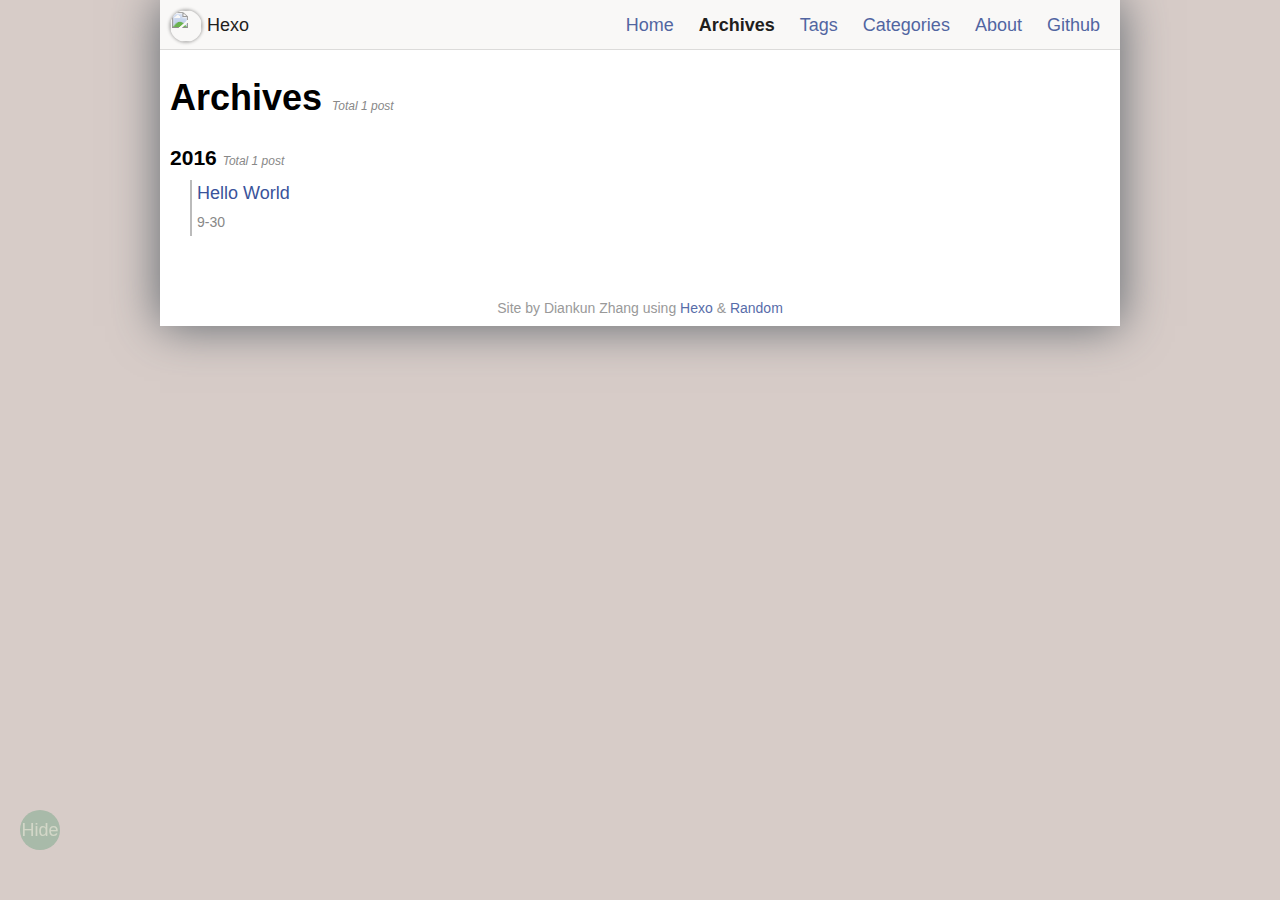
==== commit 79c521a7: "Site updated: 2016-10-02 21:15:09" ====
--- a/archives/index.html
+++ b/archives/index.html
@@ -13,7 +13,7 @@
   <meta http-equiv="Content-Type" content="text/html" charset="UTF-8">
   <meta name="viewport" content="width=device-width, initial-scale=1">
   
-  <meta name="author" content="John Doe">
+  <meta name="author" content="Diankun Zhang">
   
   
   
@@ -185,7 +185,7 @@
 
   <div id="bottom-outer">
     <div id="bottom-inner">
-      Site by John Doe using
+      Site by Diankun Zhang using
       <a href="http://hexo.io">Hexo</a> & <a href="https://github.com/stiekel/hexo-theme-random">Random</a>
       <br>
       
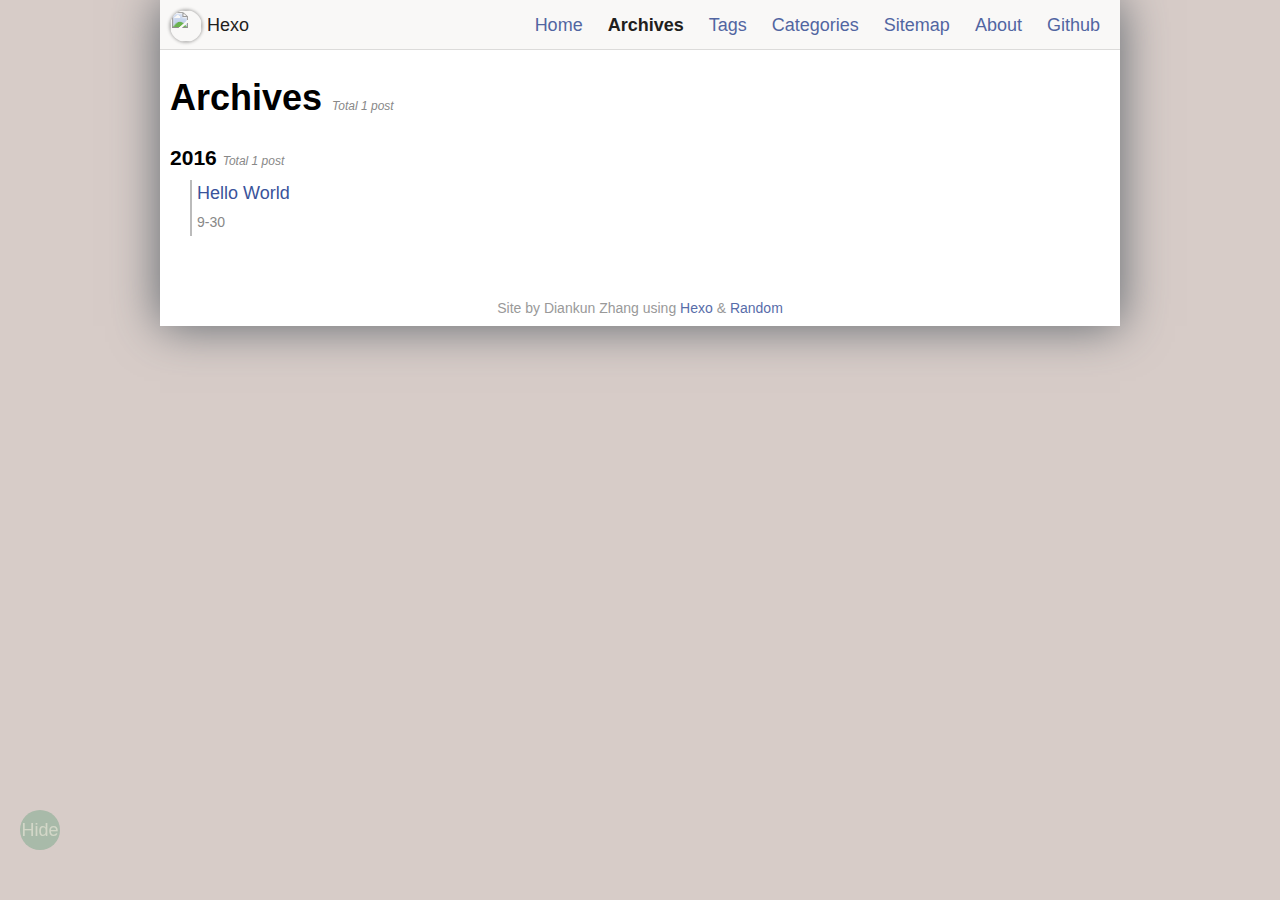
==== commit b194bf9f: "Site updated: 2016-10-02 21:17:54" ====
--- a/archives/index.html
+++ b/archives/index.html
@@ -83,6 +83,13 @@
             <li>
           
             <a href="/categories">Categories</a>
+            
+          </li>
+        
+          
+            <li>
+          
+            <a href="/sitemap.xml">Sitemap</a>
             
           </li>
         
